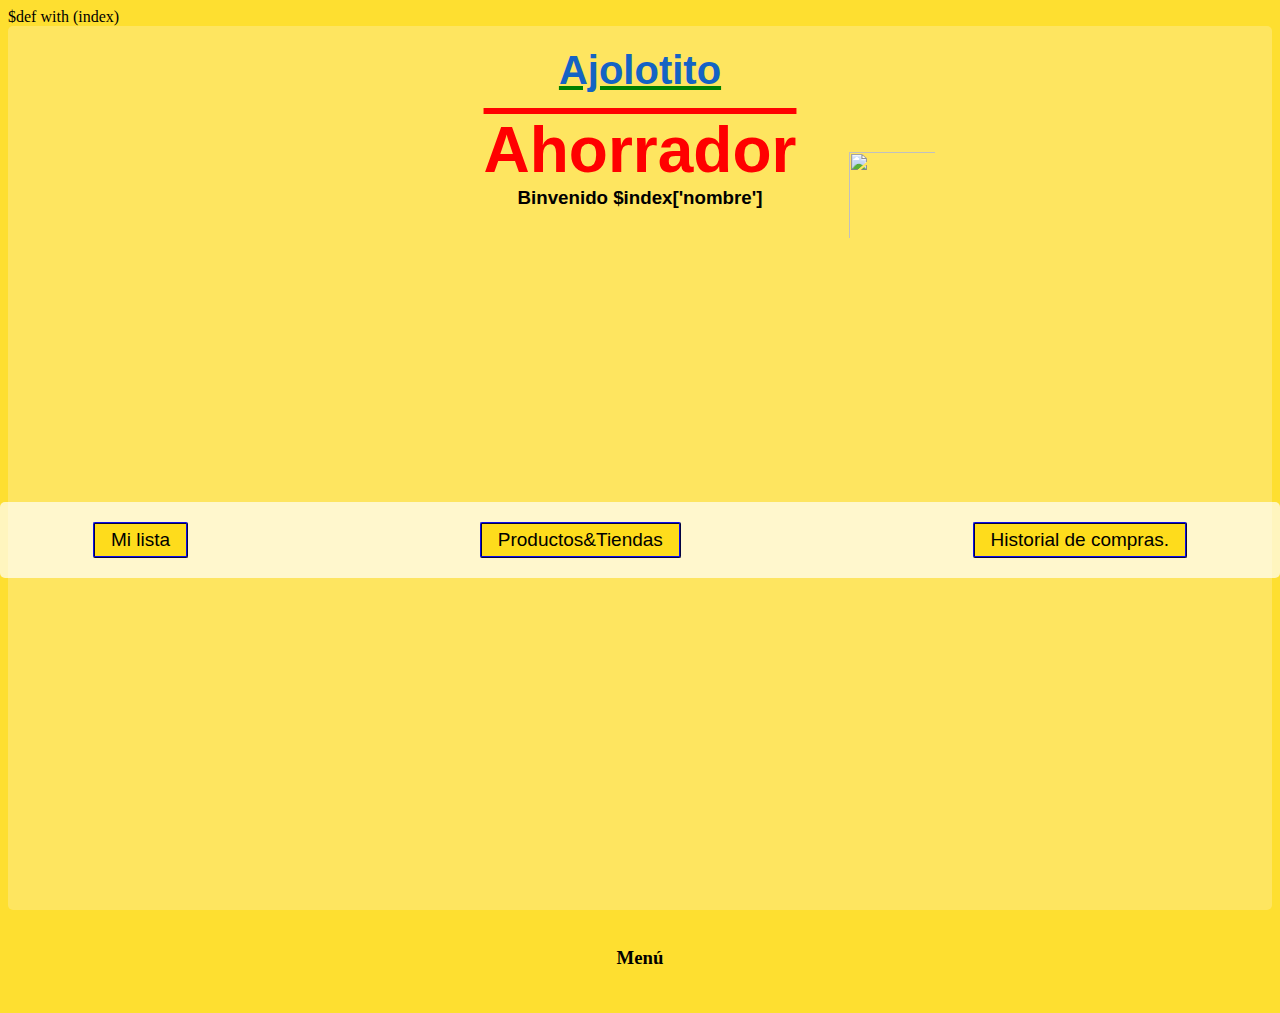
==== proyecto/mvc/views/index.html @ d790238b "XD" ====
$def with (index)
<!DOCTYPE html>
<html lang="es">
<head>
	<meta charset="UTF-8">
	<meta name="viewport" content="width=device-width, initial-scale=1">
	<title>Inicio</title>
	<link rel="stylesheet" href="css\index.css">
</head>

<body>
    </br>
    <center>
    <div class="ajo">

    </br>
        <h2 class="text-center tittles" style="color: #1463c4">Ajolotito</h2>
        <br>
<h1 class="text-center tittles" style="color:red">Ahorrador</h1>
 <h3 class="menu">Binvenido $index['nombre']</h3>
    <div class="imach"> 
        <img src="https://img.freepik.com/iconos-gratis/ajolote_318-344461.jpg">
   </div>
    </div>
    </br>
             
        <h3 class="menu">Menú</h3>
    <br/>
	<div class="container-login">
                <button type="button"class="opcion1">Mi lista</button>
            </br>
            <button type="button" class="opcion3">Productos&Tiendas</button>
        </br>
        <button type="button" class="opcion2">Historial de compras.</button>
            </div>
        </center>
	</div>
  </body>
</html>
<style>
.container-login{
    display:flex;
    flex-direction:row;
    justify-content:space-around;
    width: 100%;
    right: 100%;
    box-sizing: border-box;
    height: auto;
    margin: 0;
    padding: 20px;
    background-color: #ffffffaf;
    position: absolute;
    top: 60%;
    left: 50%;
    transform: translate(-50%, -50%);
    border-radius: 5px;
    color: red;
    font-size: 24px;
    line-height: 25px;
    font-family: 'Trebuchet MS', 'Lucida Sans Unicode', 'Lucida Grande', 'Lucida Sans', Arial, sans-serif;
}
.ajo{
    border-radius: 5px;
    background-color: rgba(255, 252, 252, 0.239);
    width: 100%;
    height: 100%;
    font-family: 'Trebuchet MS', 'Lucida Sans Unicode', 'Lucida Grande', 'Lucida Sans', Arial, sans-serif;
}    

.tittles {
    font-family: 'Trebuchet MS', 'Lucida Sans Unicode', 'Lucida Grande', 'Lucida Sans', Arial, sans-serif;
}   


h1{
    font-size: 64px;
    line-height: 25px;
    text-decoration: overline;
    font-family: 'Trebuchet MS', 'Lucida Sans Unicode', 'Lucida Grande', 'Lucida Sans', Arial, sans-serif;
}

h2{
    font-size: 40px;
    line-height: 4px;
    font-family: "Arial";
    text-decoration-line: underline;
  text-decoration-color: green; 
  font-family: 'Trebuchet MS', 'Lucida Sans Unicode', 'Lucida Grande', 'Lucida Sans', Arial, sans-serif;
}
h1,h2 {
    margin: 24px 0;
}
h1, h2, h3{
    padding: 0;
}

button {
    background: rgb(254, 220, 28);
    border-radius: 2px;
    height: 36px;
    min-width: 64px;
    padding: 0 16px;
    display: inline-block;
    font-family: 'Trebuchet MS', 'Lucida Sans Unicode', 'Lucida Grande', 'Lucida Sans', Arial, sans-serif;
    font-size: 19px;
    border-style: ridge;
    border-color: rgb(8, 8, 149); 
}
body{
background-color: rgba(254, 220, 28, 0.909);


}
img{
    width: 120px;
    right: 130px;
    box-sizing: border-box;
    height: auto;
    margin: 0;
    padding: 17px;
    position: absolute;
    top: 15%;
    left: 65%;
    }
</style>
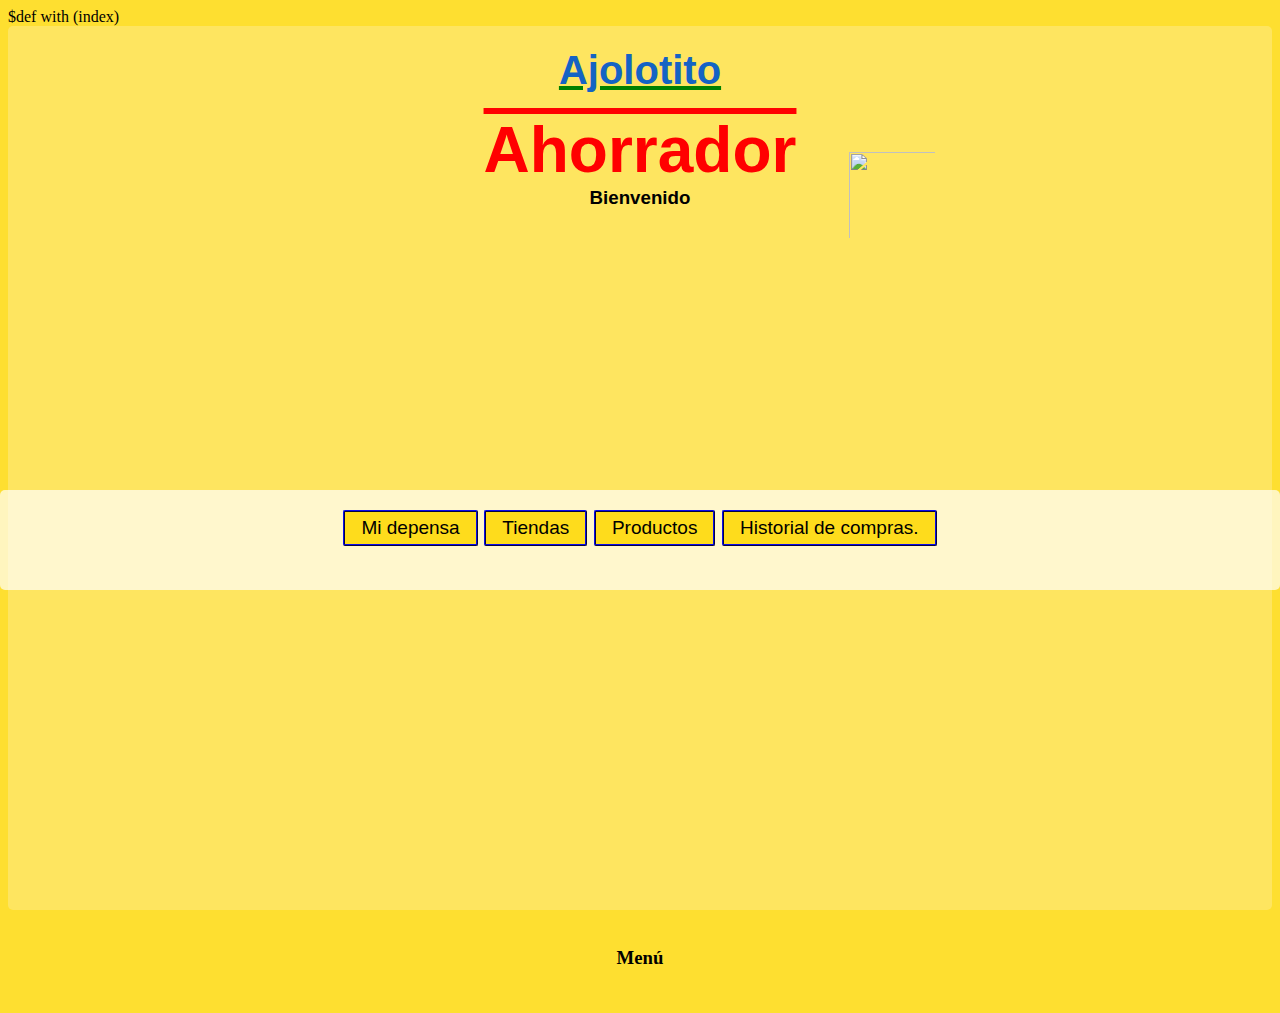
==== commit 81719b47: "Muchos cambios: 1.Redireccionamiento a todas las paginas 2.URLS completos 3.plantillas para producto" ====
--- a/proyecto/mvc/views/index.html
+++ b/proyecto/mvc/views/index.html
@@ -1,4 +1,5 @@
 $def with (index)
+
 <!DOCTYPE html>
 <html lang="es">
 <head>
@@ -17,24 +18,26 @@
         <h2 class="text-center tittles" style="color: #1463c4">Ajolotito</h2>
         <br>
 <h1 class="text-center tittles" style="color:red">Ahorrador</h1>
- <h3 class="menu">Binvenido $index['nombre']</h3>
+ <h3 class="menu">Bienvenido </h3>
     <div class="imach"> 
         <img src="https://img.freepik.com/iconos-gratis/ajolote_318-344461.jpg">
    </div>
     </div>
     </br>
-             
-        <h3 class="menu">Menú</h3>
+   <h3 class="menu">Menú</h3>
     <br/>
 	<div class="container-login">
-                <button type="button"class="opcion1">Mi lista</button>
-            </br>
-            <button type="button" class="opcion3">Productos&Tiendas</button>
-        </br>
-        <button type="button" class="opcion2">Historial de compras.</button>
-            </div>
-        </center>
+              <form method="POST">
+                <button type="submit" class="opcion1" name="opcion" value="despensa">Mi depensa</button>
+            <button type="submit"  class="opcion3" name='opcion' value="tienda" >Tiendas</button>
+                    <button type="submit"  class="opcion3" name='opcion' value="productos">Productos</button>
+        <button type="submit"  class="opcion2" name='opcion' value="history">Historial de compras.</button>
+             <form>
+        </div>
+
 	</div>
+     
+    </center>
   </body>
 </html>
 <style>
